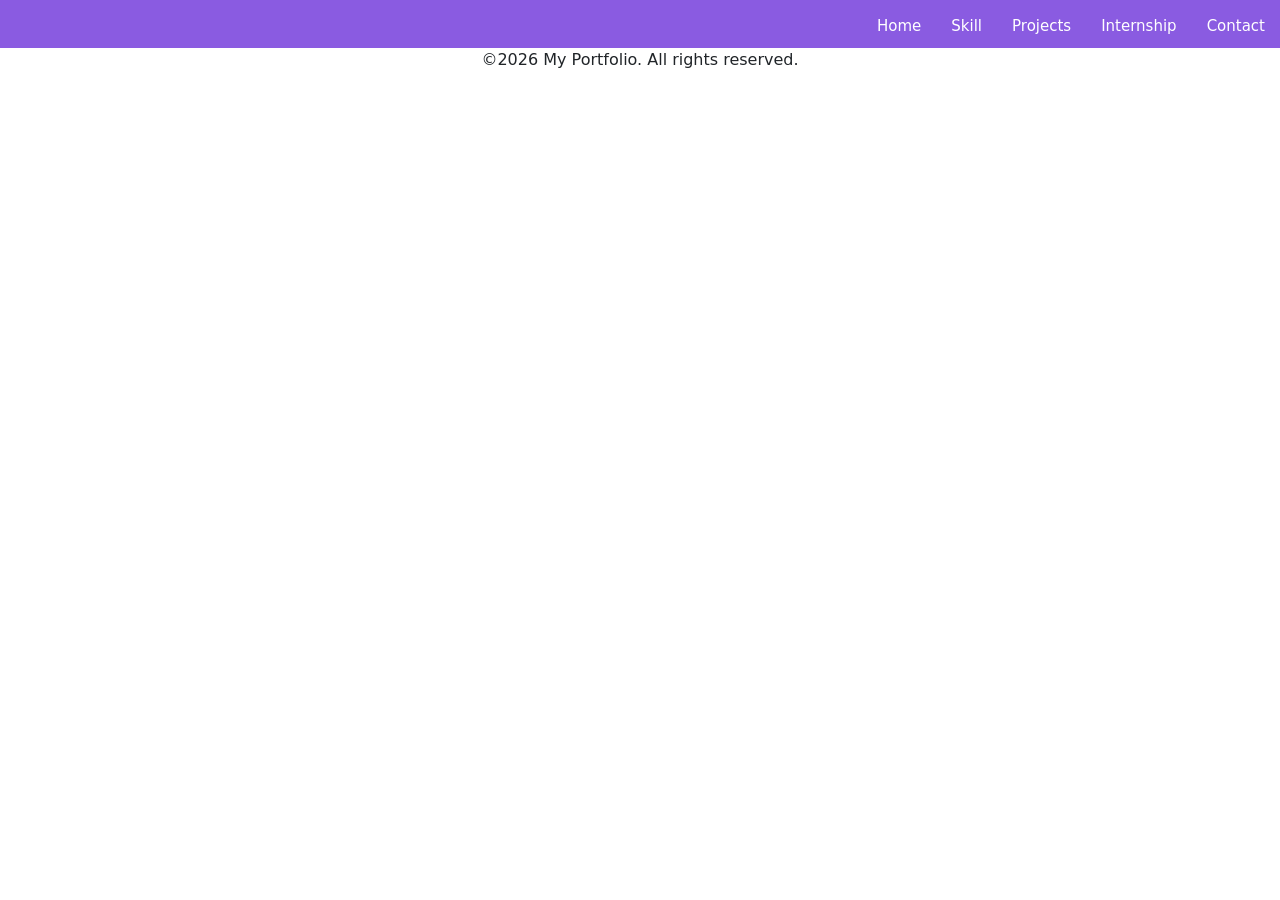
==== html/contact.html @ 7890181d "second commit" ====
<!DOCTYPE html>
<html lang="en">

<head>
  <meta charset="UTF-8">
  <meta name="viewport" content="width=device-width, initial-scale=1.0">
  <title>Portfolio</title>
  <link rel="stylesheet" href="../static/style.css">
  <link href="https://cdn.jsdelivr.net/npm/bootstrap@5.3.8/dist/css/bootstrap.min.css" rel="stylesheet"
    integrity="sha384-sRIl4kxILFvY47J16cr9ZwB07vP4J8+LH7qKQnuqkuIAvNWLzeN8tE5YBujZqJLB" crossorigin="anonymous">
</head>

<body >


      <header id="header">
        <a class="nav" href="index.html">Home</a>
        <a class="nav" href="skill.html">Skill</a>
        <a class="nav" href="projects.html">Projects</a>
        <a class="nav" href="internship.html">Internship</a>
        <a class="nav" href="contact.html">Contact</a>
      </header>

      <main id ="contactbody">  
            

        
      </main>
      <footer class="footer">
        <p>&copy;2026 My Portfolio. All rights reserved.</p>
      </footer>







<script src="../static/static.js" defer></script>
</body>

</html>
---- static/style.css ----
#header {
    display: flex;
    justify-content: flex-end;
    background-color: #8a5be1;
    font-size: 30px;
    padding-bottom: 10px;
}
.footer{
    text-align: center;
}

.nav{
    color: white;
    text-decoration: none;
    margin:  15px;
    font-size: 15px;
    
}
#indexbody{
    background-image: url("../images/mainback2.png");
    background-size: cover;
    z-index: -1;
    height: 100vh;
}

#internshipbody {
    background-image: url("../images/internship_main_back.jpg");
    background-size: cover;
    z-index: -1;
    height: 100vh;
}
#lividbody {
    background-image: url("../images/lividproject.jpg");
    background-size: cover;
    z-index: -1;
    height: 100vh;
}








.same{
    display: inline-block;
    width: 370px;
    height: 250px;
    background-color:green;
    color: white;
    font-size: 50px;
    padding-left: 80px;
    line-height: 100px;
    margin-top: 120px;
    margin-left: 20px;
    border-radius: 5px;
    padding-top: 90px;
    transition: transform 0.2s ease;
}
#sdiv1{
    background-image:url("../images/iotback.jpg"); 
    background-size: cover;
    margin-right: 12px;
}
#sdiv2{
    background-image:url("../images/main2.jpg");
    padding-left: 140px;
    background-size: cover;
    margin-left: 20px;
    margin-right: 27px;


   
}
#sdiv3{
    background-image:url("../images/coreback.jpg");
    padding-left: 140px;
    background-size: cover;
    margin-left: 20px;
    
}

#outdiv{
    display: flex;
    justify-content: center;
    align-items: center;
    height: 100vh;
}






.same2{
    display: inline-block;
    width: 250px;
    height: 150px;
    background-image:url("../images/lividdesign.jpg ");
    background-size: cover;
    color: rgb(48, 189, 214);
    font-size: 20px;
    padding-left: 20px;
    line-height: 100px;
    margin-top: 120px;
    margin-left: 20px;
    border-radius: 5px;
    transition: transform 0.2s ease, box-shadow 0.2s ease;
}

#internshipoutdiv{
    display: flex;
    justify-content: center;
    align-items: center;
    height: 100vh;
}



#lividoutdiv{
    display: flex;
    justify-content: center;
    align-items: center;
    height: 100vh;
}

.same3{
    display:inline-block;
    width: 250px;
    height: 150px;
    font-size: 30px;
    font-weight: 700;
    padding-left: 60px;
    padding-top: 20px;
    line-height: 100px;
    margin-top: 120px;
    margin-left: 20px;
    border-radius: 5px;
    transition: transform 0.2s ease, box-shadow 0.2s ease;
    background-color: rgba(255, 255, 255, 0.4);
    color: #1a1a1a; 

}





#projecbody {
    background-color: rgba(255, 255, 255, 0.85);
    padding: 30px 40px;
    margin: 30px auto;
    max-width: 900px;
}

#projecbody h1 {
    color: #8a5be1;
    border-bottom: 3px solid #8a5be1;
    padding-bottom: 10px;
    margin-bottom: 25px;
}

#projecbody h2 {
    color: #2c2c54;
    margin-top: 30px;
    margin-bottom: 15px;
}

#projecbody h3 {
    color: #5e4bca;
    margin-top: 20px;
    margin-bottom: 10px;
}

#projecbody p {
    color: #333333;
    line-height: 1.6;
    font-size: 16px;
}




#projectPhotos img {
    width: 100%;
    height: auto;
  
}
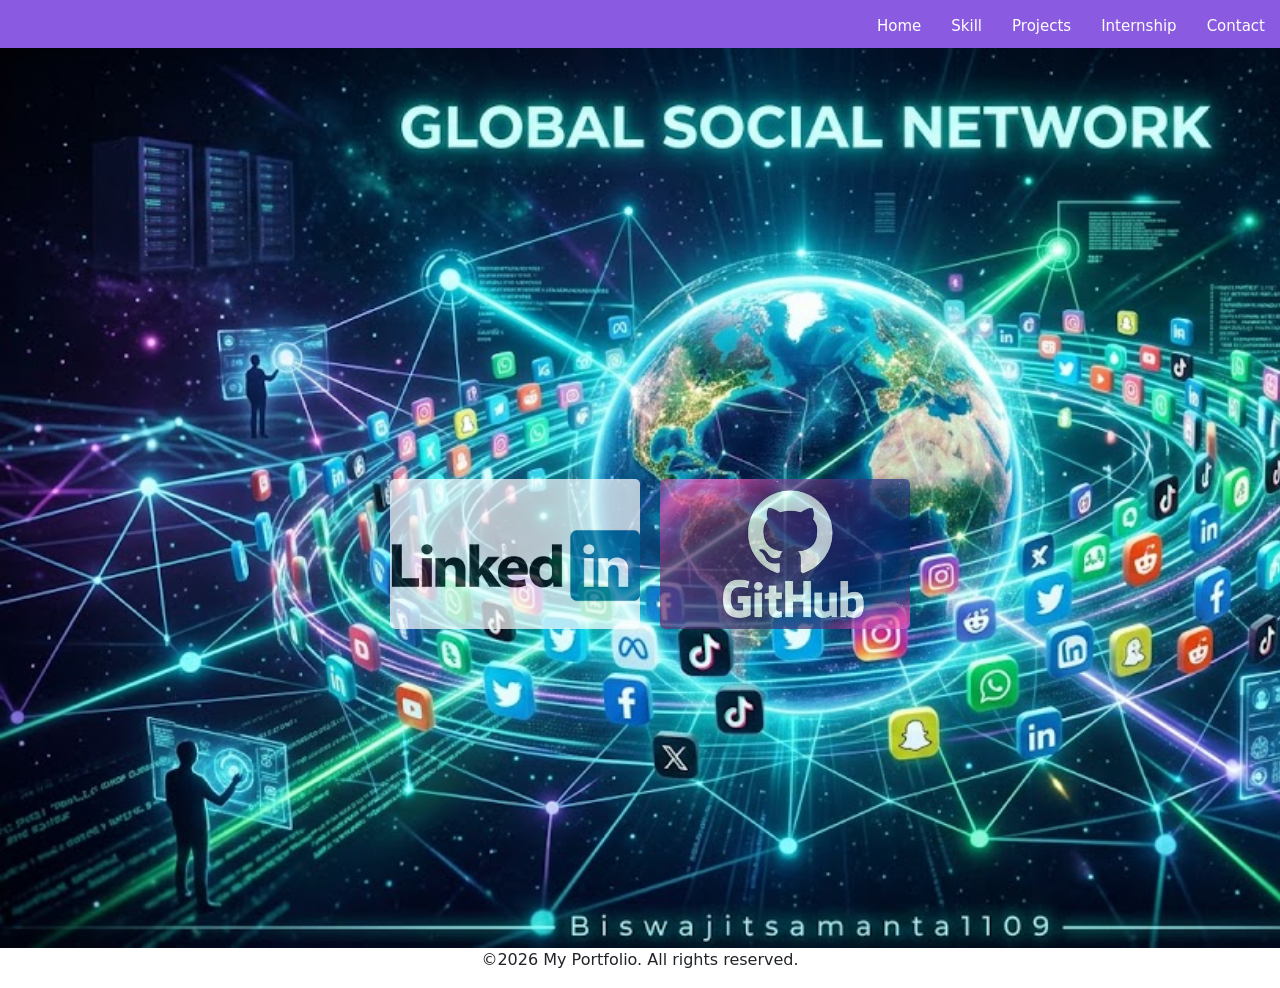
==== commit 42f785c0: "third commit" ====
--- a/html/contact.html
+++ b/html/contact.html
@@ -21,9 +21,21 @@
         <a class="nav" href="contact.html">Contact</a>
       </header>
 
-      <main id ="contactbody">  
-            
+      <main id ="contactbody"> 
+          <div id ="contactoutdiv">
+              <a href="https://www.linkedin.com/in/biswajit-samanta-b8643628b/" class="indexlink" target ="_blank"> 
+                  <div class="same7" id ="contact1"> 
+                    <i></i>
+                  </div>
+              </a>
+              <a href="https://github.com/Biswajitsamanta1109" class="indexlink"  target ="_blank"> 
+                  <div class="same7"  id ="contact2"> 
+                    <i></i>
+                  </div>
+              </a>
 
+
+          </div> 
         
       </main>
       <footer class="footer">
--- a/static/style.css
+++ b/static/style.css
@@ -37,6 +37,33 @@
     z-index: -1;
     height: 100vh;
 }
+#projectsbody{
+    background-image: url("../images/projectback.jpg");
+    background-size: cover;
+    z-index: -1;
+    height: 100vh;
+}
+#corebody{
+    background-image: url("../images/coreback1.jpg");
+    background-size: cover;
+    z-index: -1;
+    height: 100vh;
+}
+#techbody{
+    background-image: url("../images/techback.jpg");
+    background-size: cover;
+    z-index: -1;
+    height: 100vh;
+}
+#contactbody{
+    background-image: url("../images/contact.jpg");
+    background-size: cover;
+    z-index: -1;
+    height: 100vh;
+}
+
+
+
 
 
 
@@ -120,6 +147,7 @@
 
 
 
+
 #lividoutdiv{
     display: flex;
     justify-content: center;
@@ -144,6 +172,135 @@
     color: #1a1a1a; 
 
 }
+
+
+
+
+
+#projectoutdiv{
+    display: flex;
+    justify-content: center;
+    align-items: center;
+    height: 100vh;
+}
+
+.same4{
+    display:inline-block;
+    width: 250px;
+    height: 150px;
+    font-size: 40px;
+    font-weight: 700;
+    padding-left: 90px;
+    padding-top: 20px;
+    line-height: 100px;
+    margin-top: 120px;
+    margin-left:20px;
+    border-radius: 5px;
+    transition: transform 0.2s ease, box-shadow 0.2s ease;
+    background-color: rgba(39, 176, 222, 0.462);
+    color: #1a1a1a; 
+
+}
+
+
+
+
+
+#coreoutdiv{
+    display: flex;
+    justify-content: center;
+    align-items: center;
+    height: 100vh;
+}
+
+.same5{
+    display:inline-block;
+    width: 250px;
+    height: 150px;
+    font-size: 30px;
+    font-weight: 700;
+    padding-left: 60px;
+    padding-top: 20px;
+    line-height: 100px;
+    margin-top: 120px;
+    margin-left:20px;
+    border-radius: 5px;
+    transition: transform 0.2s ease, box-shadow 0.2s ease;
+    background-color: rgba(20, 204, 99, 0.4);
+    color: #1a1a1a; 
+
+}
+
+
+
+
+#techoutbody{
+    display: flex;
+    justify-content: center;
+    align-items: center;
+    height: 100vh;
+}
+
+
+.same6{
+    display:inline-block;
+    width: 250px;
+    height: 150px;
+    font-size: 30px;
+    font-weight: 700;
+    padding-left: 60px;
+    padding-top: 20px;
+    line-height: 100px;
+    margin-top: 120px;
+    margin-left:20px;
+    border-radius: 5px;
+    transition: transform 0.2s ease, box-shadow 0.2s ease;
+    background-color: rgba(213, 227, 219, 0.4);
+    color: #1a1a1a; 
+
+}
+
+
+
+
+#contactoutdiv{
+    display: flex;
+    justify-content: center;
+    align-items: center;
+    height: 100vh;
+}
+
+.same7{
+    display:inline-block;
+    width: 250px;
+    height: 150px;
+    font-size: 30px;
+    font-weight: 700;
+    padding-left: 60px;
+    padding-top: 20px;
+    line-height: 100px;
+    margin-top: 120px;
+    margin-left:20px;
+    border-radius: 5px;
+    transition: transform 0.2s ease, box-shadow 0.2s ease;
+    background-color: rgba(213, 227, 219, 0.4);
+    color: #1a1a1a; 
+
+}
+
+#contact1{
+    background-image: url("../images/linkedin.jpg");
+    background-size: cover;
+    opacity: 0.7;
+}
+#contact2{
+    background-image: url("../images/github.jpg");
+    background-size: cover;
+    opacity: 0.7;
+}
+
+
+
 
 
 
@@ -182,8 +339,6 @@
 }
 
 
-
-
 #projectPhotos img {
     width: 100%;
     height: auto;
